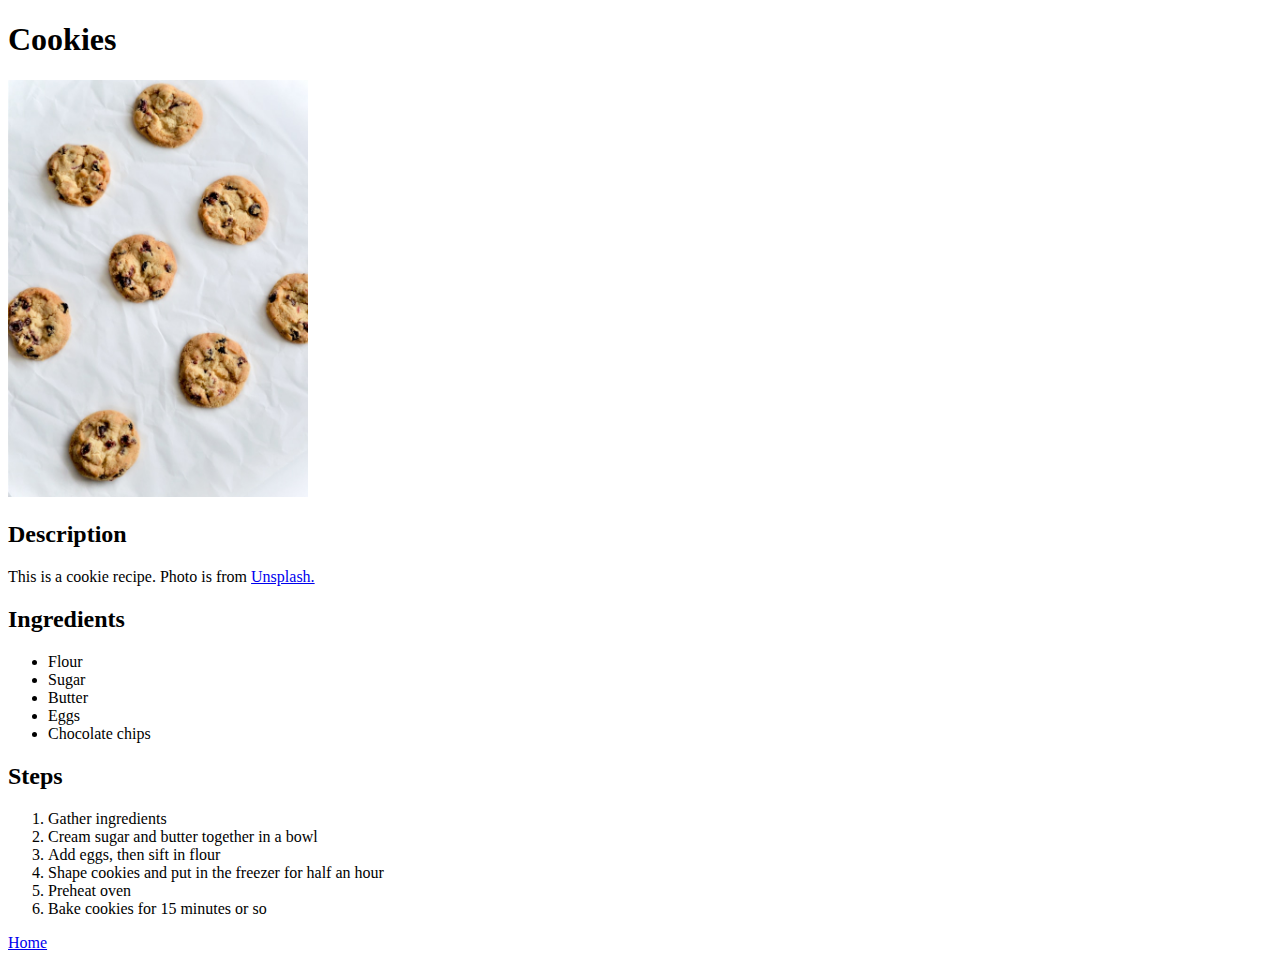
==== recipes/cookies.html @ c89674d9 "Add two new recipes and image files" ====
<!DOCTYPE html>
<html>
    <head lang="en">
        <meta charset="utf-8">
        <title>Cookies</title>
    </head>
    <body>
        <h1>Cookies</h1>
        <img src="../images/cookies.jpg" alt="Cookies on paper" width="300">
        <h2>Description</h2>
        <p>This is a cookie recipe. Photo is from <a href="https://unsplash.com/photos/brown-cookies-on-white-textile-rjf4FcmERGc" target="_blank" rel="noreferrer">Unsplash.</a></p>
        <h2>Ingredients</h2>
        <ul>
            <li>Flour</li>
            <li>Sugar</li>
            <li>Butter</li>
            <li>Eggs</li>
            <li>Chocolate chips</li>
        </ul>
        <h2>Steps</h2>
        <ol>
            <li>Gather ingredients</li>
            <li>Cream sugar and butter together in a bowl</li>
            <li>Add eggs, then sift in flour</li>
            <li>Shape cookies and put in the freezer for half an hour</li>
            <li>Preheat oven</li>
            <li>Bake cookies for 15 minutes or so</li>
        </ol>
        <footer><a href="../index.html">Home</a></footer>
    </body>
</html>
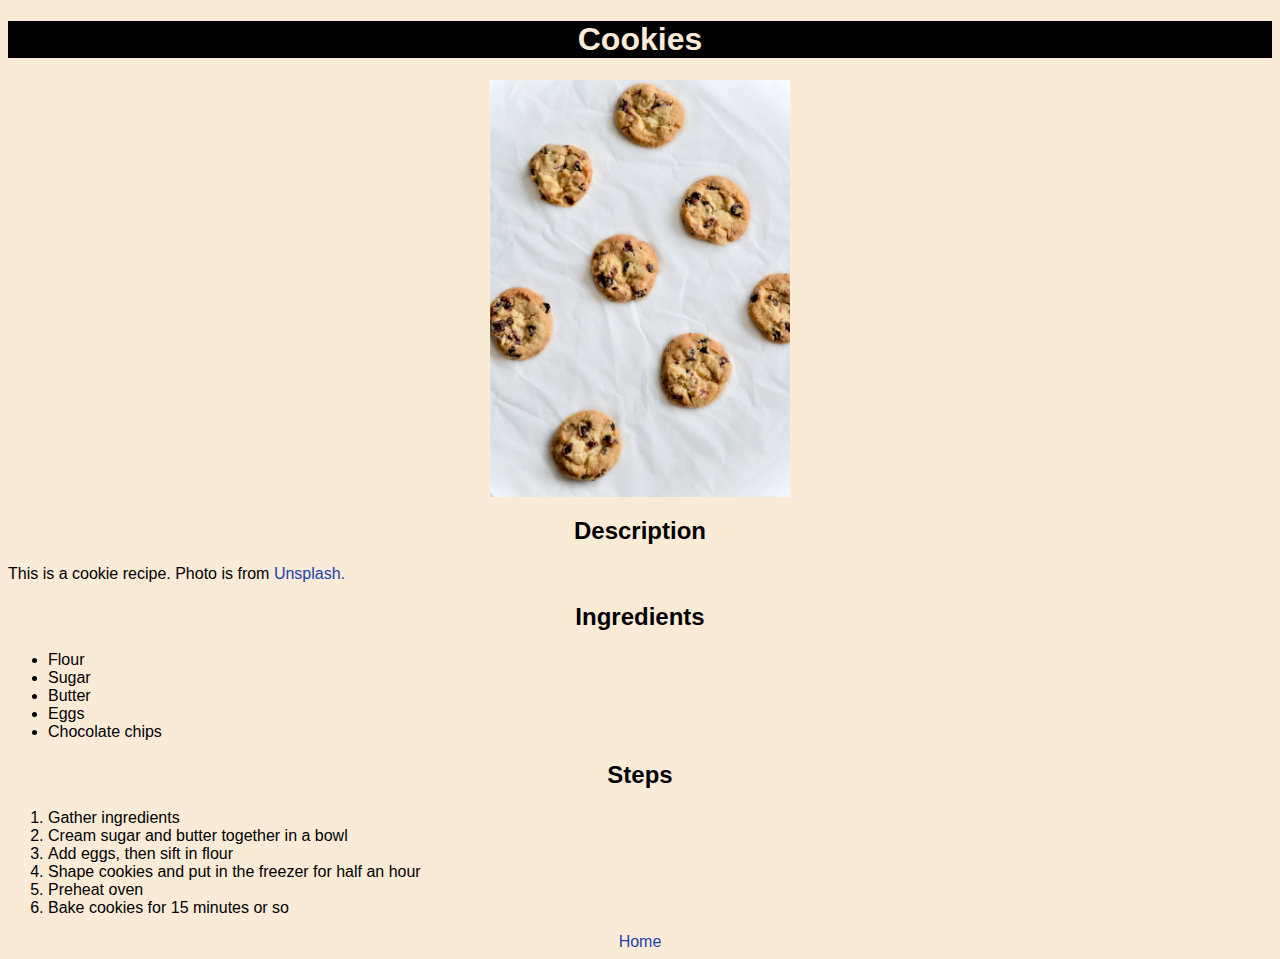
==== commit 9880a655: "Add css styling" ====
--- a/recipes/cookies.html
+++ b/recipes/cookies.html
@@ -3,9 +3,10 @@
     <head lang="en">
         <meta charset="utf-8">
         <title>Cookies</title>
+        <link rel="stylesheet" href="../style.css">
     </head>
     <body>
-        <h1>Cookies</h1>
+        <h1 class="header">Cookies</h1>
         <img src="../images/cookies.jpg" alt="Cookies on paper" width="300">
         <h2>Description</h2>
         <p>This is a cookie recipe. Photo is from <a href="https://unsplash.com/photos/brown-cookies-on-white-textile-rjf4FcmERGc" target="_blank" rel="noreferrer">Unsplash.</a></p>
--- a/style.css
+++ b/style.css
@@ -0,0 +1,43 @@
+body {
+    font-family: Arial, Helvetica, sans-serif;
+    background-color: antiquewhite;
+}
+
+.header {
+    text-align: center;
+    background-color: black;
+    color: antiquewhite;
+}
+
+.recipe {
+    color: brown;
+}
+
+img {
+    display: block;
+    margin-left: auto;
+    margin-right: auto;
+    object-fit: cover;
+}
+
+h2 {
+    text-align: center;
+}
+
+a {
+    color: rgb(32, 67, 173);
+    text-decoration: none;
+}
+
+a:visited {
+    color: rgb(126, 65, 225);
+    text-decoration: none;
+}
+
+a:hover {
+    color: rgb(25, 148, 148);
+}
+
+footer {
+    text-align: center;
+}